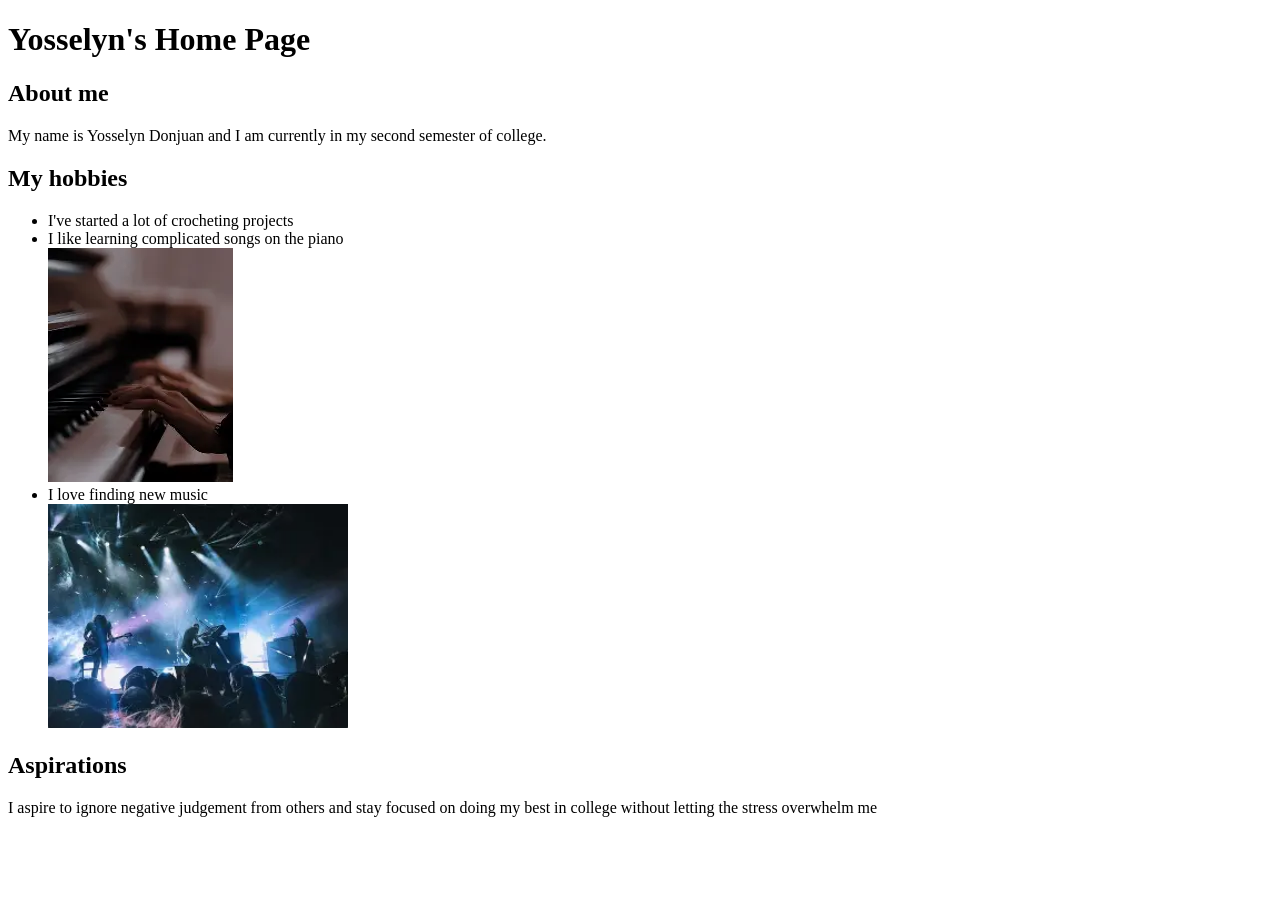
==== index.html @ 8d14ebc2 "Add initial HTML structure for portfolio" ====
<!DOCTYPE html>
<html lang="en">
<head>
    <meta charset="UTF-8">
    <meta name="viewport" content="width=device-width, initial-scale=1.0">
    <title>Yosselyn's Portfolio</title>
</head>
<body>
    <h1>Yosselyn's Home Page</h1>

    <h2>About me</h2>
    <p>My name is Yosselyn Donjuan and I am currently in my second semester of college.</p>

    <h2>My hobbies</h2>
    <ul>
        <li>I've started a lot of crocheting projects</li>
        <li>I like learning complicated songs on the piano</li>
        <img src="PIANOPIC.webp" width=""300" alt=""Piano picture">

        <li>I love finding new music</li>
        <img src="CONCERTPIC.webp" width="300" alt="Concert picture">
    </ul>

    <h2>Aspirations</h2>
    <p> I aspire to ignore negative judgement from others and stay focused on doing my best in college without letting the stress overwhelm me</p>
</body>
</html>
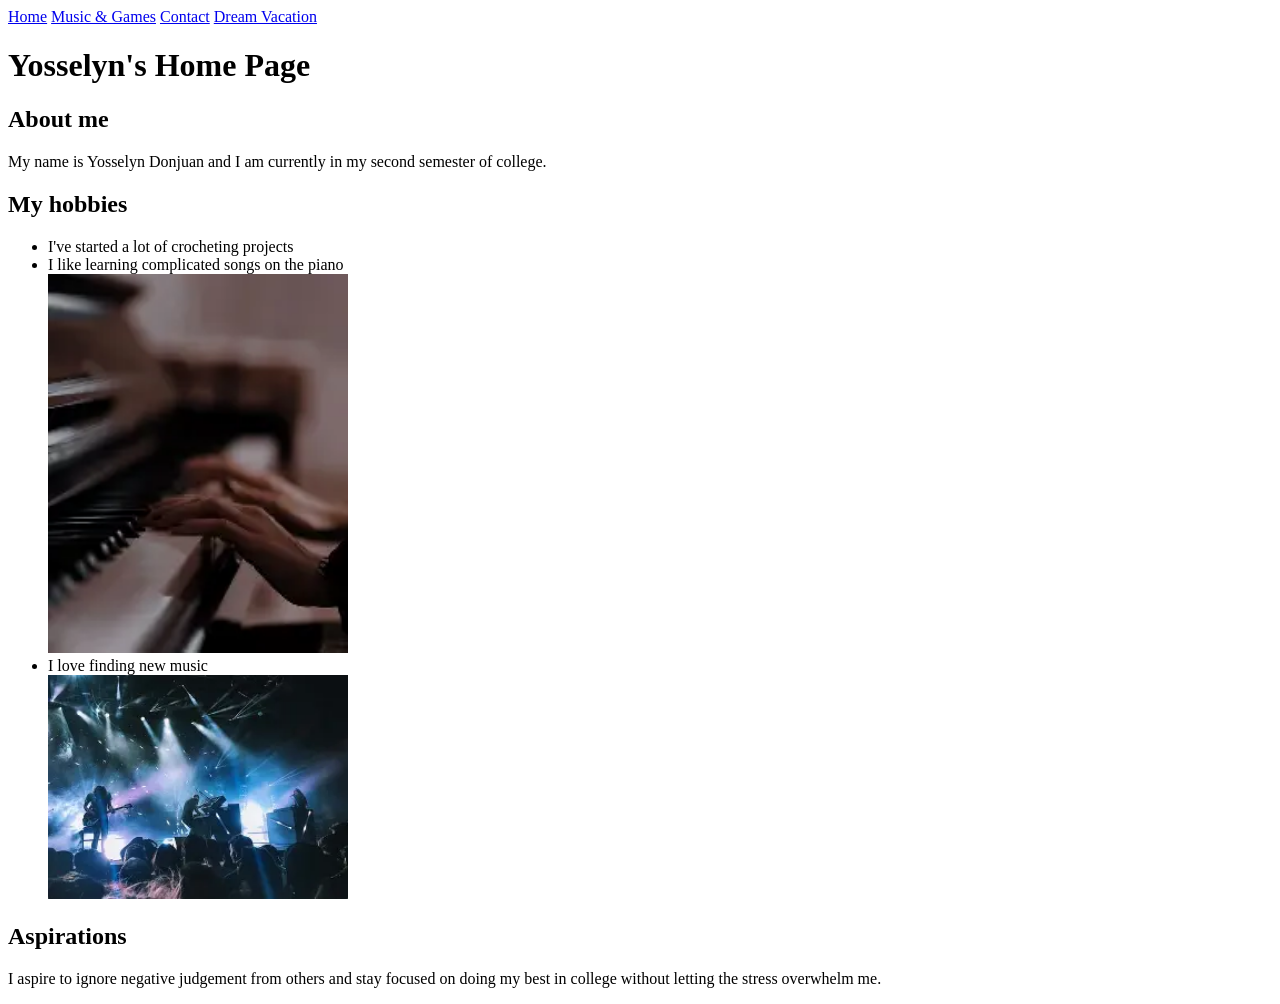
==== commit 1164776f: "Reorganize content and add navigation links" ====
--- a/index.html
+++ b/index.html
@@ -4,24 +4,33 @@
     <meta charset="UTF-8">
     <meta name="viewport" content="width=device-width, initial-scale=1.0">
     <title>Yosselyn's Portfolio</title>
+    <link rel="stylesheet" href="style.css">
 </head>
 <body>
-    <h1>Yosselyn's Home Page</h1>
 
-    <h2>About me</h2>
-    <p>My name is Yosselyn Donjuan and I am currently in my second semester of college.</p>
+<nav>
+    <a href="index.html">Home</a>
+    <a href="music-games.html">Music & Games</a>
+    <a href="contact.html">Contact</a>
+    <a href="vacation.html">Dream Vacation</a>
+</nav>
 
-    <h2>My hobbies</h2>
-    <ul>
-        <li>I've started a lot of crocheting projects</li>
-        <li>I like learning complicated songs on the piano</li>
-        <img src="PIANOPIC.webp" width=""300" alt=""Piano picture">
+<h1>Yosselyn's Home Page</h1>
 
-        <li>I love finding new music</li>
-        <img src="CONCERTPIC.webp" width="300" alt="Concert picture">
-    </ul>
+<h2>About me</h2>
+<p>My name is Yosselyn Donjuan and I am currently in my second semester of college.</p>
 
-    <h2>Aspirations</h2>
-    <p> I aspire to ignore negative judgement from others and stay focused on doing my best in college without letting the stress overwhelm me</p>
+<h2>My hobbies</h2>
+<ul>
+    <li>I've started a lot of crocheting projects</li>
+    <li>I like learning complicated songs on the piano</li>
+    <img src="PIANOPIC.webp" width="300" alt="Piano picture">
+    <li>I love finding new music</li>
+    <img src="CONCERTPIC.webp" width="300" alt="Concert picture">
+</ul>
+
+<h2>Aspirations</h2>
+<p>I aspire to ignore negative judgement from others and stay focused on doing my best in college without letting the stress overwhelm me.</p>
+
 </body>
 </html>
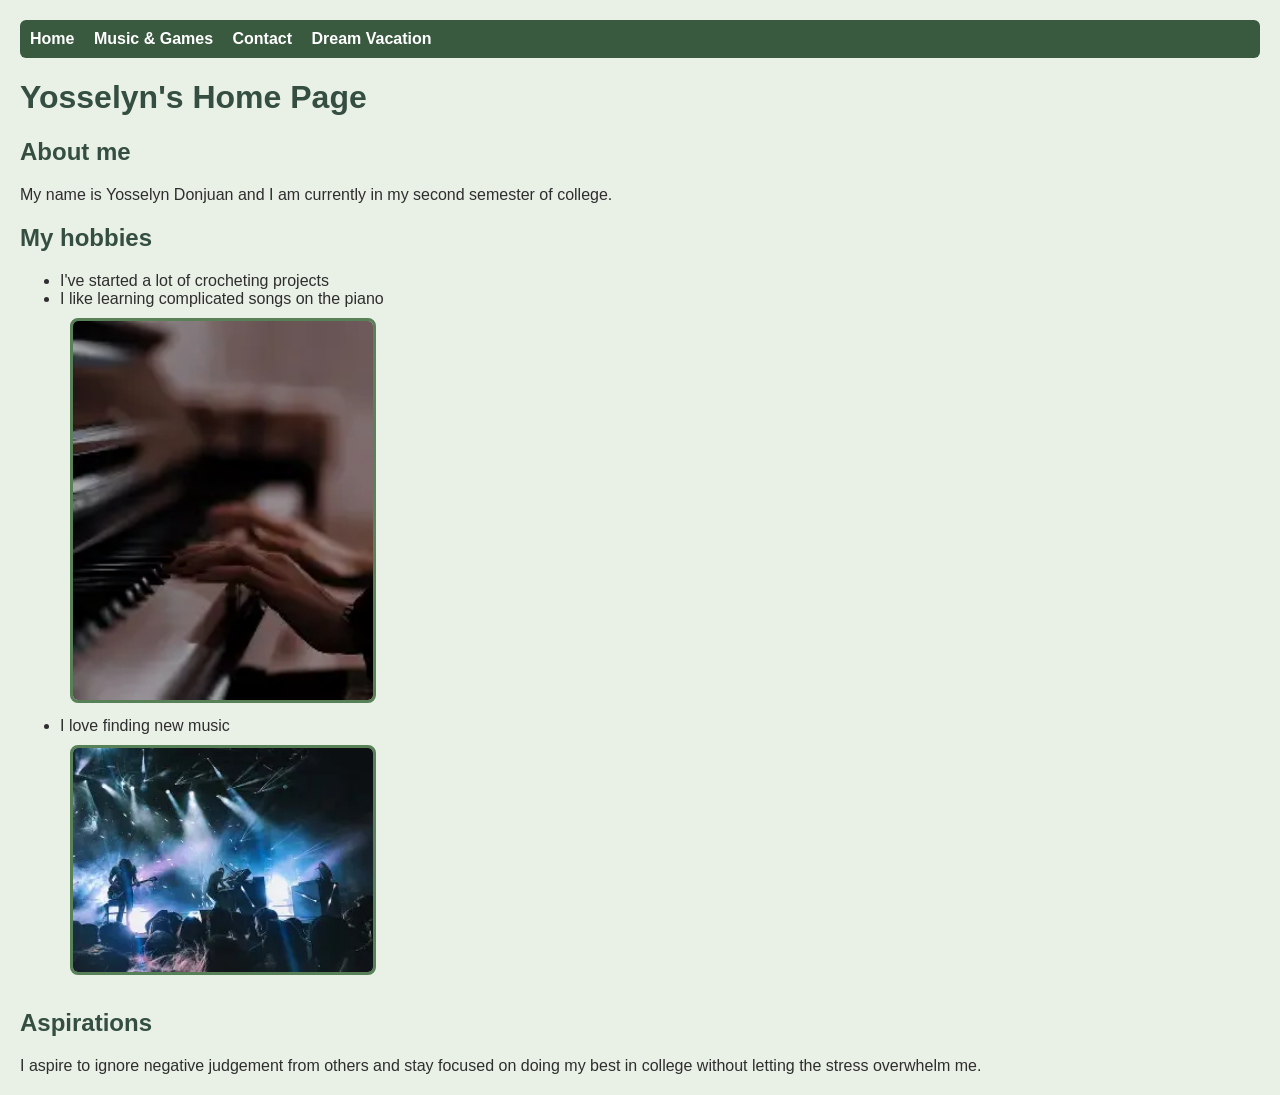
==== commit cfac6993: "Fix formatting and structure in index.html" ====
--- a/index.html
+++ b/index.html
@@ -14,7 +14,7 @@
     <a href="contact.html">Contact</a>
     <a href="vacation.html">Dream Vacation</a>
 </nav>
-
+<div class="page-container">
 <h1>Yosselyn's Home Page</h1>
 
 <h2>About me</h2>
@@ -31,6 +31,6 @@
 
 <h2>Aspirations</h2>
 <p>I aspire to ignore negative judgement from others and stay focused on doing my best in college without letting the stress overwhelm me.</p>
-
+</div>
 </body>
 </html>
--- a/style.css
+++ b/style.css
@@ -0,0 +1,60 @@
+body {
+    font-family: Arial, sans-serif;
+    background-color: #E9F0E6;
+    color: #2E2E2E;
+    margin: 20px;
+}
+
+nav {
+    background-color: #3A5A40;
+    padding: 10px;
+    margin-bottom: 20px;
+    border-radius: 6px;
+}
+
+nav a {
+    color: white;
+    margin-right: 15px;
+    text-decoration: none;
+    font-weight: bold;
+}
+
+nav a:hover {
+    text-decoration: underline;
+}
+
+h1, h2 {
+    color: #344E41;
+}
+
+img {
+    margin: 10px;
+    border-radius: 8px;
+    border: 3px solid #588157;
+}
+
+form {
+    max-width: 400px;
+    background-color: #A3B18A;
+    padding: 15px;
+    border-radius: 8px;
+}
+
+input, select, textarea, button {
+    width: 100%;
+    margin-bottom: 10px;
+    padding: 8px;
+    border-radius: 5px;
+    border: 1px solid #3A5A40;
+}
+
+button {
+    background-color: #3A5A40;
+    color: white;
+    font-weight: bold;
+    cursor: pointer;
+}
+
+button:hover {
+    background-color: #2D4633;
+}
